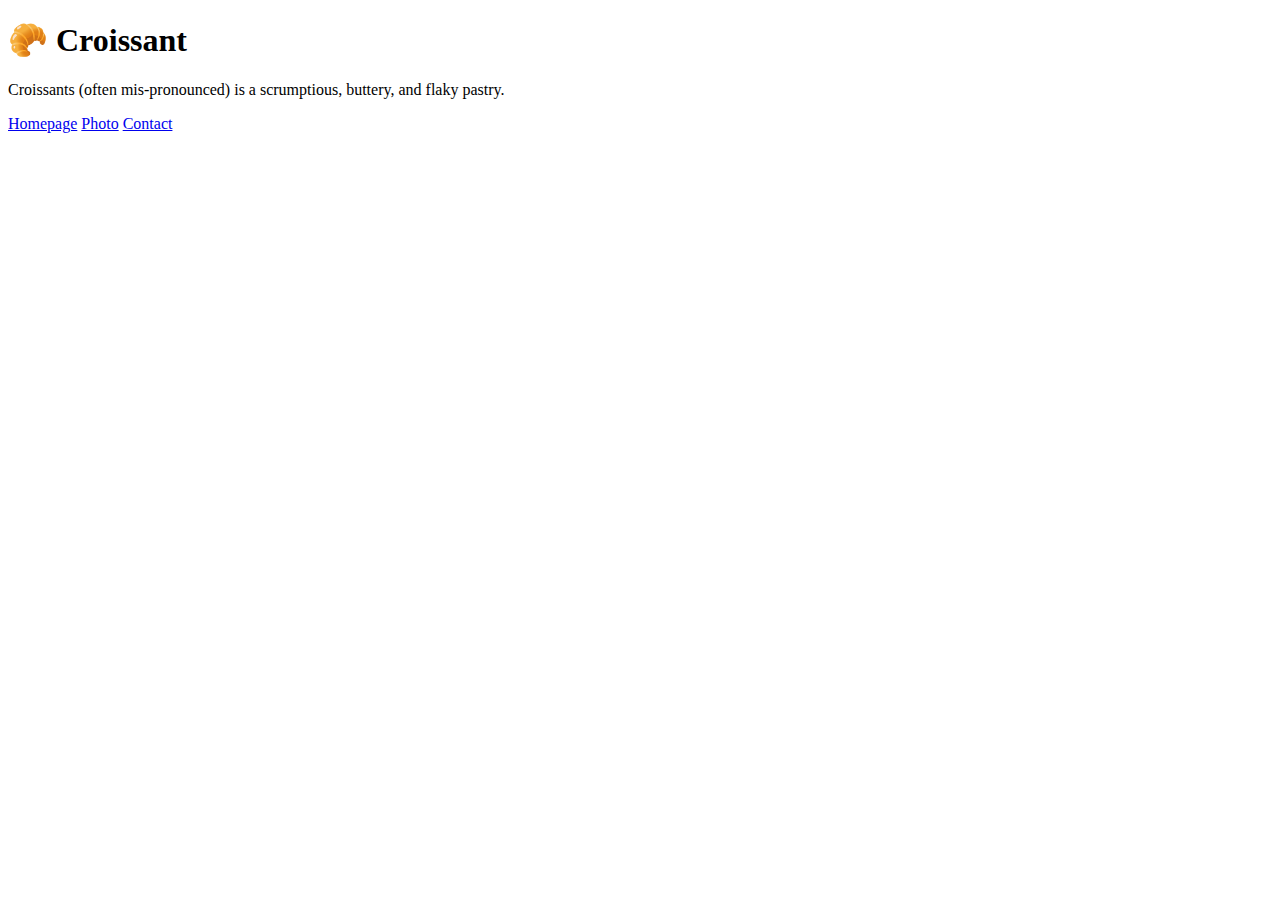
==== index.html @ b66e1d4d "Est. static pages with links" ====
<!DOCTYPE html>
<html lang="en">
  <head>
    <meta charset="UTF-8" />
    <meta http-equiv="X-UA-Compatible" content="IE=edge" />
    <meta name="viewport" content="width=device-width, initial-scale=1.0" />
    <title>Croissant</title>
  </head>
  <body>
    <h1>🥐 Croissant</h1>
    <p>
      Croissants (often mis-pronounced) is a scrumptious, buttery, and flaky
      pastry.
    </p>
    <a href="/">Homepage</a>
    <a href="/photo.html">Photo</a>
    <a href="/contact.html">Contact</a>
  </body>
</html>
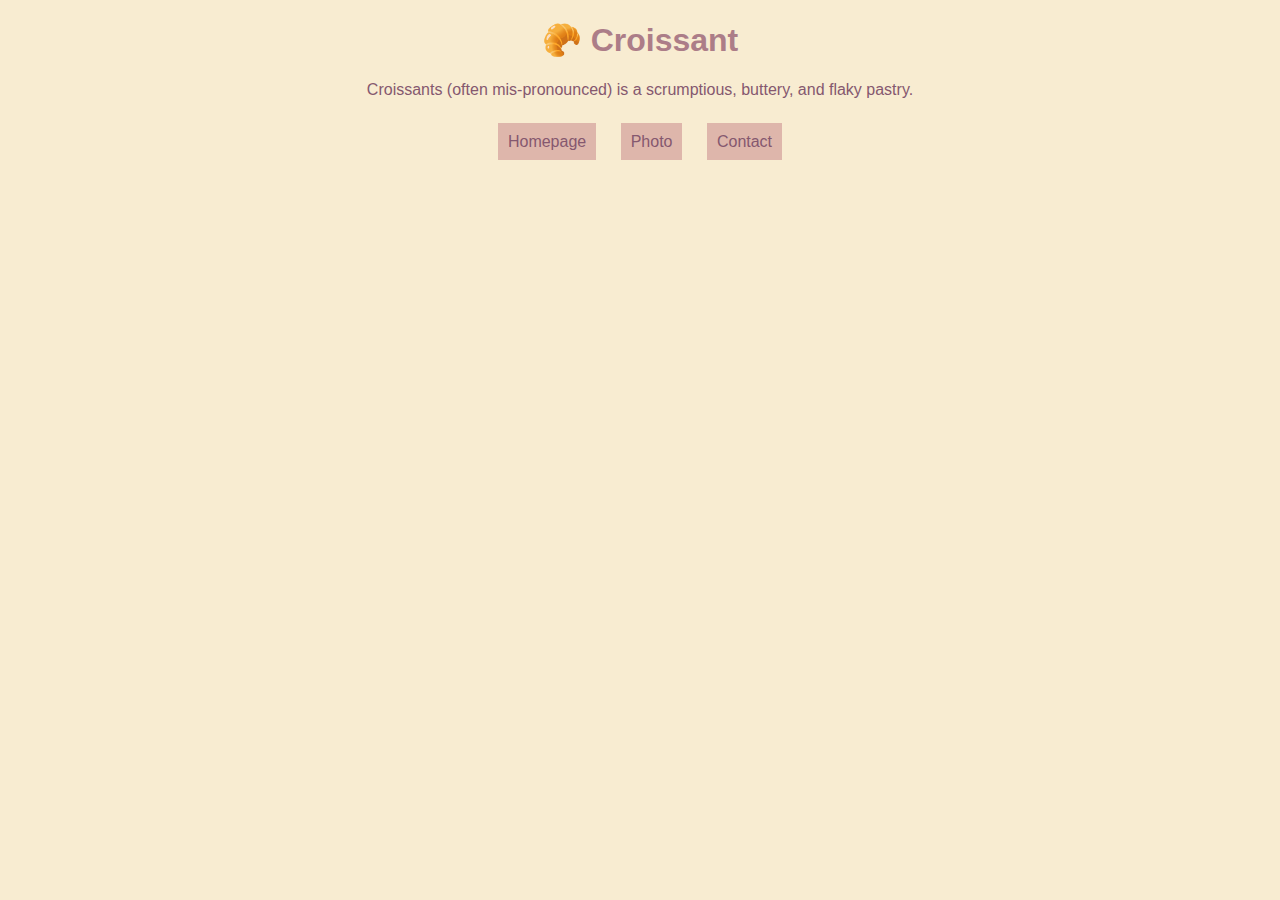
==== commit ecc5d212: "Added links on photo.html and CSS" ====
--- a/index.html
+++ b/index.html
@@ -4,6 +4,8 @@
     <meta charset="UTF-8" />
     <meta http-equiv="X-UA-Compatible" content="IE=edge" />
     <meta name="viewport" content="width=device-width, initial-scale=1.0" />
+    <link rel="stylesheet" href="src/style.css" />
+
     <title>Croissant</title>
   </head>
   <body>
@@ -12,6 +14,7 @@
       Croissants (often mis-pronounced) is a scrumptious, buttery, and flaky
       pastry.
     </p>
+    <br />
     <a href="/">Homepage</a>
     <a href="/photo.html">Photo</a>
     <a href="/contact.html">Contact</a>
--- a/src/style.css
+++ b/src/style.css
@@ -0,0 +1,32 @@
+body {
+  background-color: #f8ecd1;
+  text-align: center;
+  font-family: "Franklin Gothic Medium", "Arial Narrow", Arial, sans-serif;
+}
+
+h1 {
+  color: #ac7d88;
+}
+
+p {
+  color: #85586f;
+}
+
+a {
+  color: #85586f;
+  margin: 80px 10px;
+  text-decoration: none;
+  background-color: #deb6ab;
+  padding: 10px 10px;
+}
+
+a:hover {
+  color: #f8ecd1;
+  transition: 0.3s ease-in-out;
+}
+
+img {
+  max-width: 200px;
+  max-height: 100%;
+  border-radius: 15px;
+}
